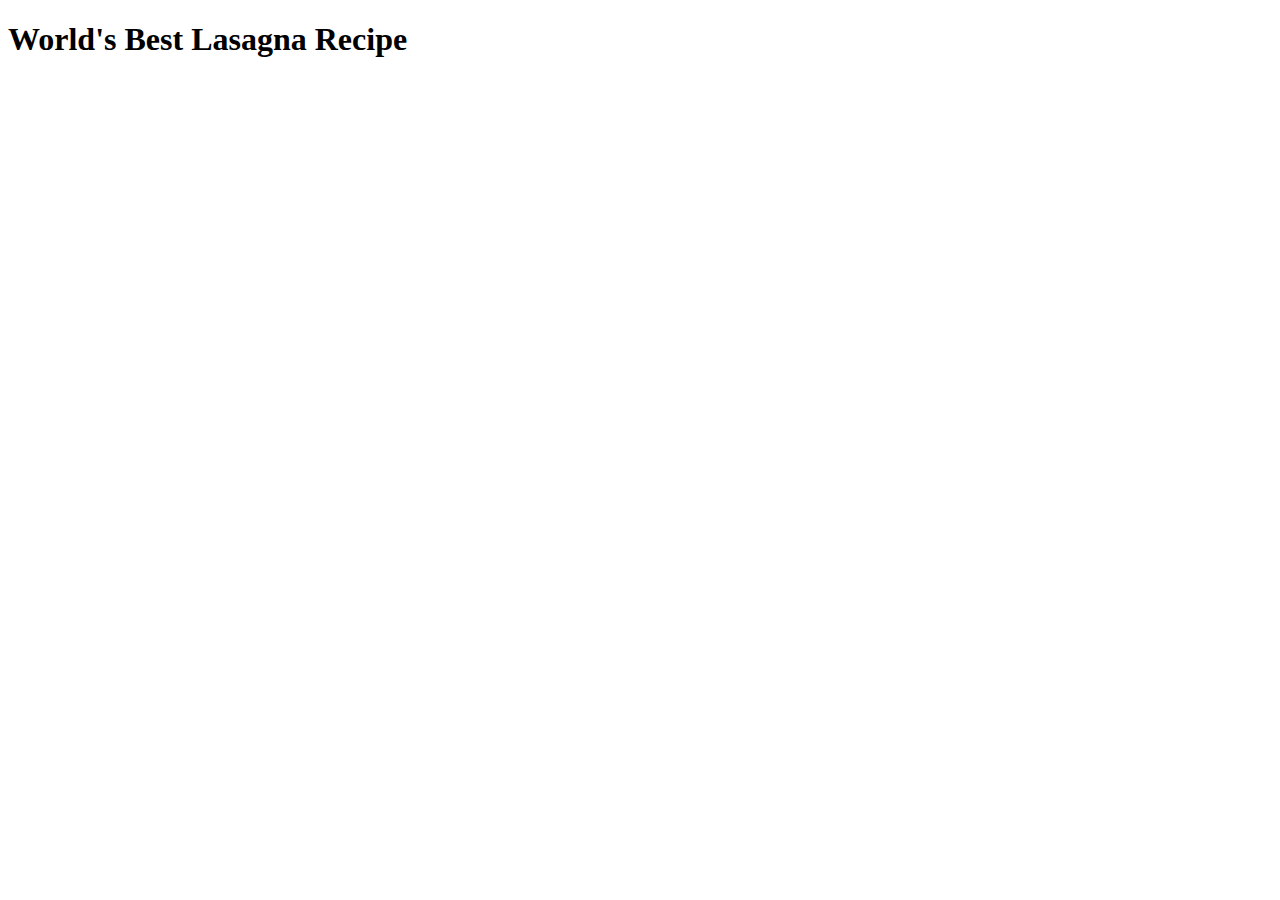
==== recipes/lasagna.html @ b9233148 "Update lasagna.html" ====
<!DOCTYPE html>
<html lang="en">
<head>
    <meta charset="UTF-8">
    <meta name="viewport" content="width=device-width, initial-scale=1.0">
    <title>Lasagna Recipe</title>
</head>
<body>
    <h1>World's Best Lasagna Recipe</h1>
</body>
</html>
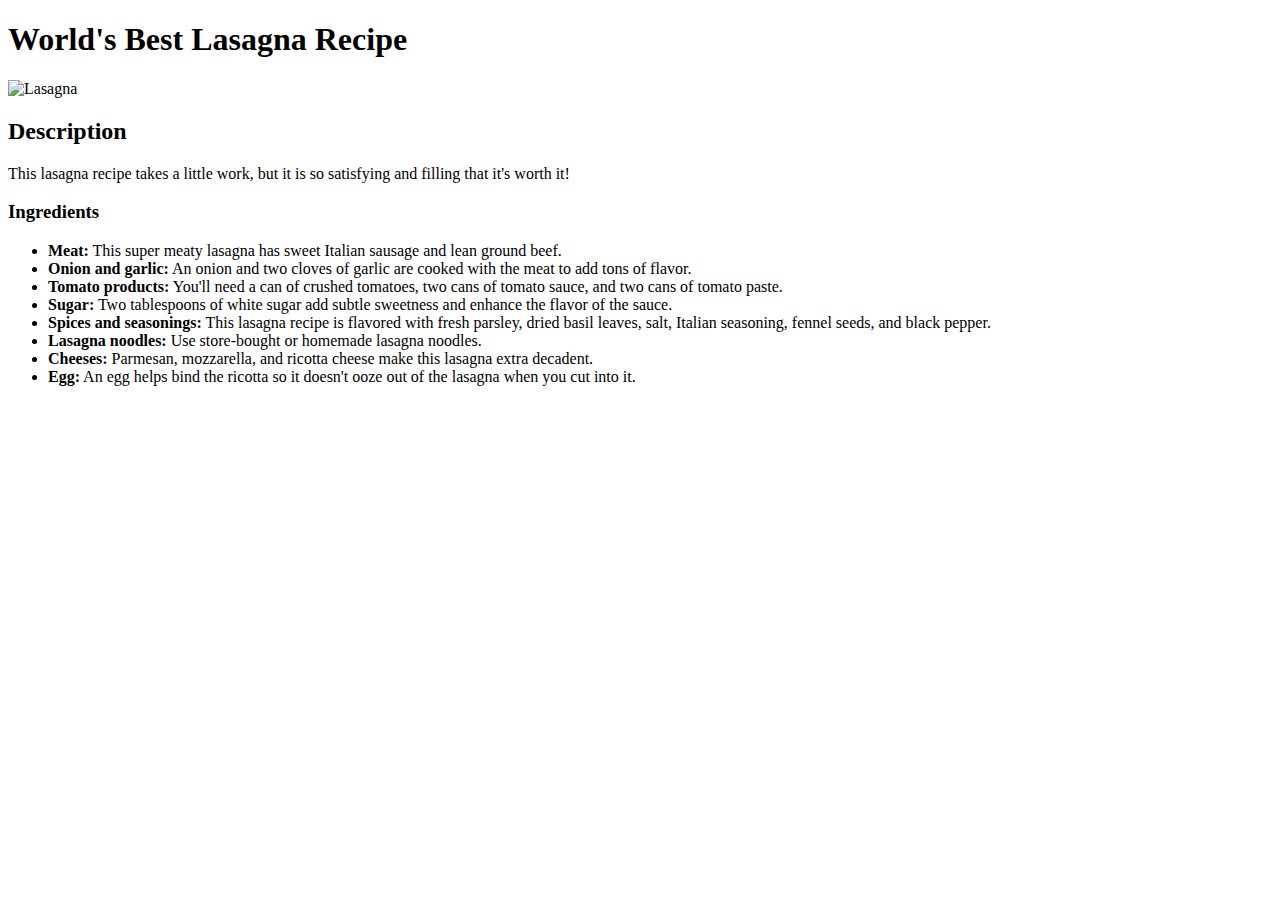
==== commit dc10b15a: "Add recipe details" ====
--- a/recipes/lasagna.html
+++ b/recipes/lasagna.html
@@ -7,5 +7,40 @@
 </head>
 <body>
     <h1>World's Best Lasagna Recipe</h1>
+    <img 
+        src="https://www.allrecipes.com/thmb/MkKfYU4oim55CLp39DDuNMuyThA=/750x0/filters:no_upscale():max_bytes(150000):strip_icc():format(webp)/23600-worlds-best-lasagna-armag-4x3-1-b24f9ad518d74090bf197828492c64a6.jpg" 
+        alt="Lasagna"
+    >
+    
+    <h2>Description</h2>
+    <p>This lasagna recipe takes a little work, but it is so satisfying and filling that it's worth it!</p>
+    
+    <h3>Ingredients</h3>
+    <ul>
+        <li>
+            <strong>Meat:</strong> This super meaty lasagna has sweet Italian sausage and lean ground beef.
+        </li>
+        <li>
+            <strong>Onion and garlic:</strong> An onion and two cloves of garlic are cooked with the meat to add tons of flavor.
+        </li>
+        <li>
+            <strong>Tomato products:</strong> You'll need a can of crushed tomatoes, two cans of tomato sauce, and two cans of tomato paste.
+        </li>
+        <li>
+            <strong>Sugar:</strong> Two tablespoons of white sugar add subtle sweetness and enhance the flavor of the sauce.
+        </li>
+        <li>
+            <strong>Spices and seasonings:</strong>  This lasagna recipe is flavored with fresh parsley, dried basil leaves, salt, Italian seasoning, fennel seeds, and black pepper.
+        </li>
+        <li>
+            <strong>Lasagna noodles:</strong> Use store-bought or homemade lasagna noodles.
+        </li>
+        <li>
+            <strong>Cheeses:</strong> Parmesan, mozzarella, and ricotta cheese make this lasagna extra decadent.
+        </li>
+        <li>
+            <strong>Egg:</strong> An egg helps bind the ricotta so it doesn't ooze out of the lasagna when you cut into it.
+        </li>
+    </ul>
 </body>
 </html>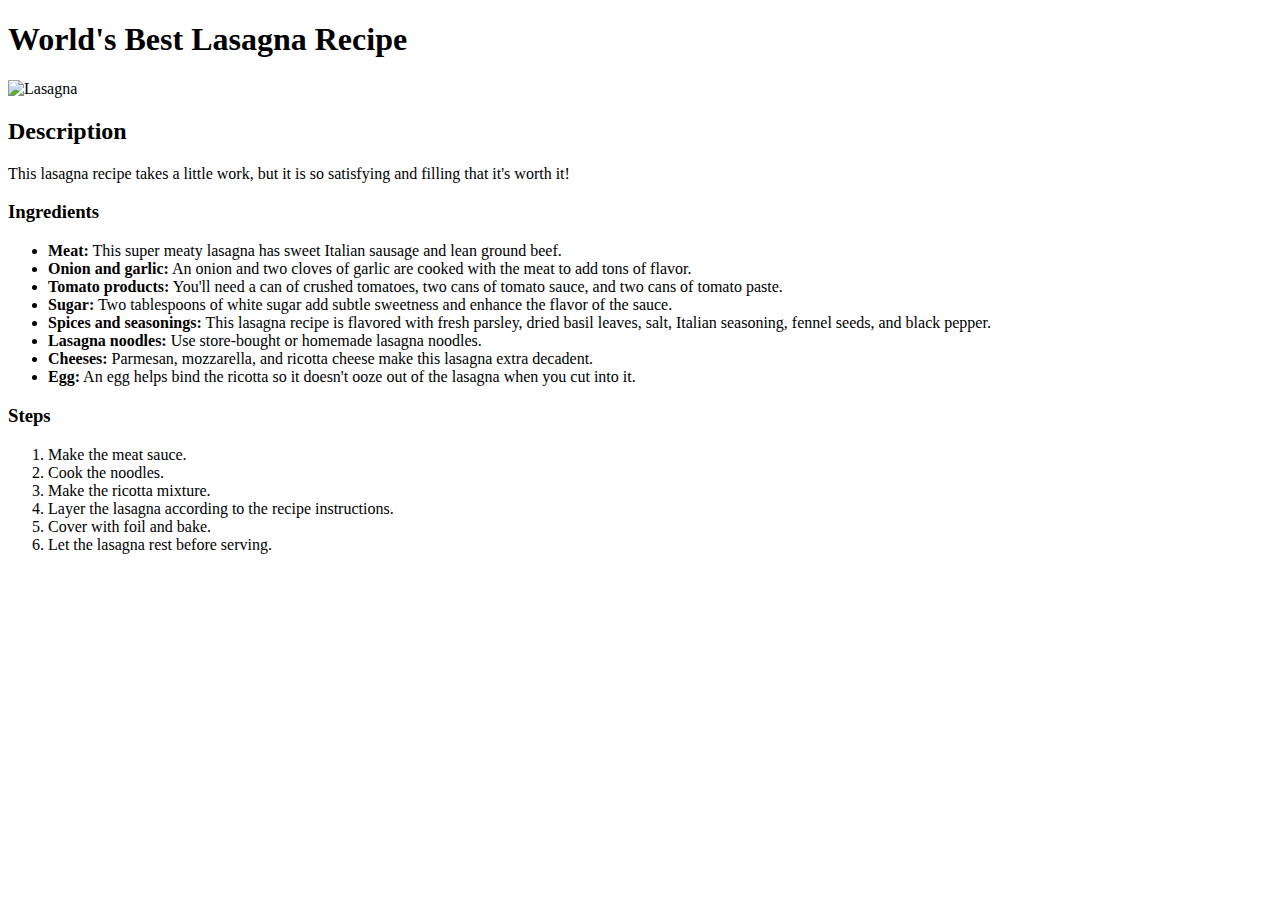
==== commit 69acb34e: "Add steps in lasagna recipe" ====
--- a/recipes/lasagna.html
+++ b/recipes/lasagna.html
@@ -42,5 +42,27 @@
             <strong>Egg:</strong> An egg helps bind the ricotta so it doesn't ooze out of the lasagna when you cut into it.
         </li>
     </ul>
+
+    <h3>Steps</h3>
+    <ol>
+        <li>
+            Make the meat sauce.
+        </li>
+        <li>
+            Cook the noodles.
+        </li>
+        <li>
+            Make the ricotta mixture.
+        </li>
+        <li>
+            Layer the lasagna according to the recipe instructions.
+        </li>
+        <li>
+            Cover with foil and bake.
+        </li>
+        <li>
+            Let the lasagna rest before serving.
+        </li>
+    </ol>
 </body>
 </html>